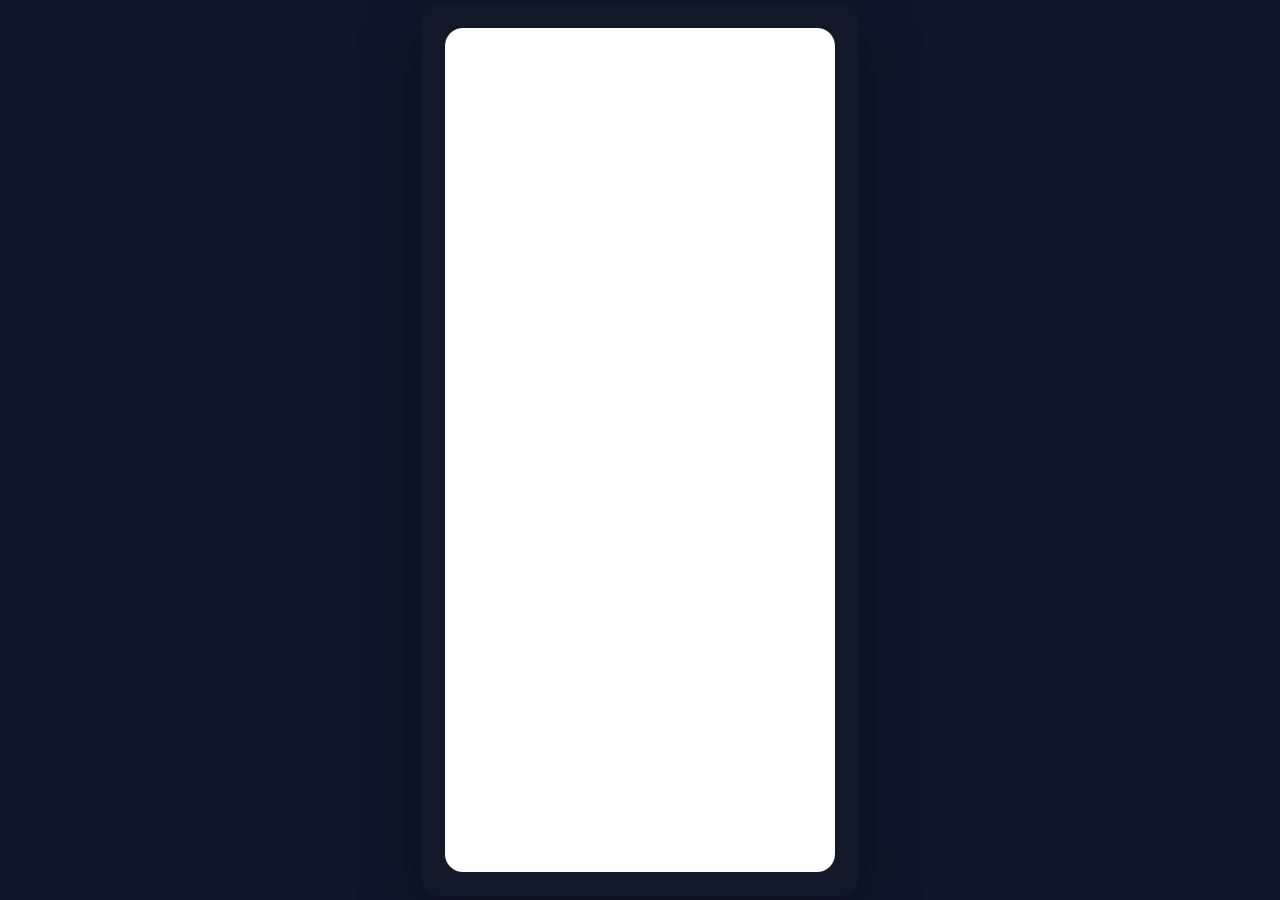
==== App.html @ 74c15d28 "Demo APP" ====
<!DOCTYPE html>
<html lang="it">
<head>
    <meta charset="UTF-8" />
    <meta name="viewport" content="width=device-width, initial-scale=1.0" />
    <title>SymbioSkin App Demo</title>
    <style>
        body {
            margin: 0;
            min-height: 100vh;
            display: flex;
            align-items: center;
            justify-content: center;
            background: #0f172a;
            font-family: Arial, sans-serif;
        }

        .demo-wrapper {
            padding: 24px;
            border-radius: 20px;
            background: #111827;
            box-shadow: 0 20px 60px rgba(0,0,0,0.35);
        }

        iframe {
            display: block;
            width: 390px;
            height: 844px;
            border: none;
            border-radius: 18px;
            background: white;
        }
    </style>
</head>
<body>
<div class="demo-wrapper">
    <iframe
            title="SymbioSkin mobile demo"
            src="https://appetize.io/embed/b_gyvl6mdc7q6bjerdqpo7zm5hii?device=iphone16pro&launchUrl=exp%3A%2F%2Fu.expo.dev%2F933fd9c0-1666-11e7-afca-d980795c5824%3Fruntime-version%3Dexposdk%253A54.0.0%26channel-name%3Dproduction%26snack%3D%2540francescogiarratana%252Fsymbioskin%26snack-channel%3DOZPFofQDH1&params=%7B%22EXDevMenuDisableAutoLaunch%22%3Atrue%2C%22EXKernelDisableNuxDefaultsKey%22%3Atrue%7D&appearance=light&deviceColor=black&scale=auto&orientation=portrait&centered=both"
            scrolling="no"
            allow="clipboard-write; fullscreen"
    ></iframe>
</div>
</body>
</html>
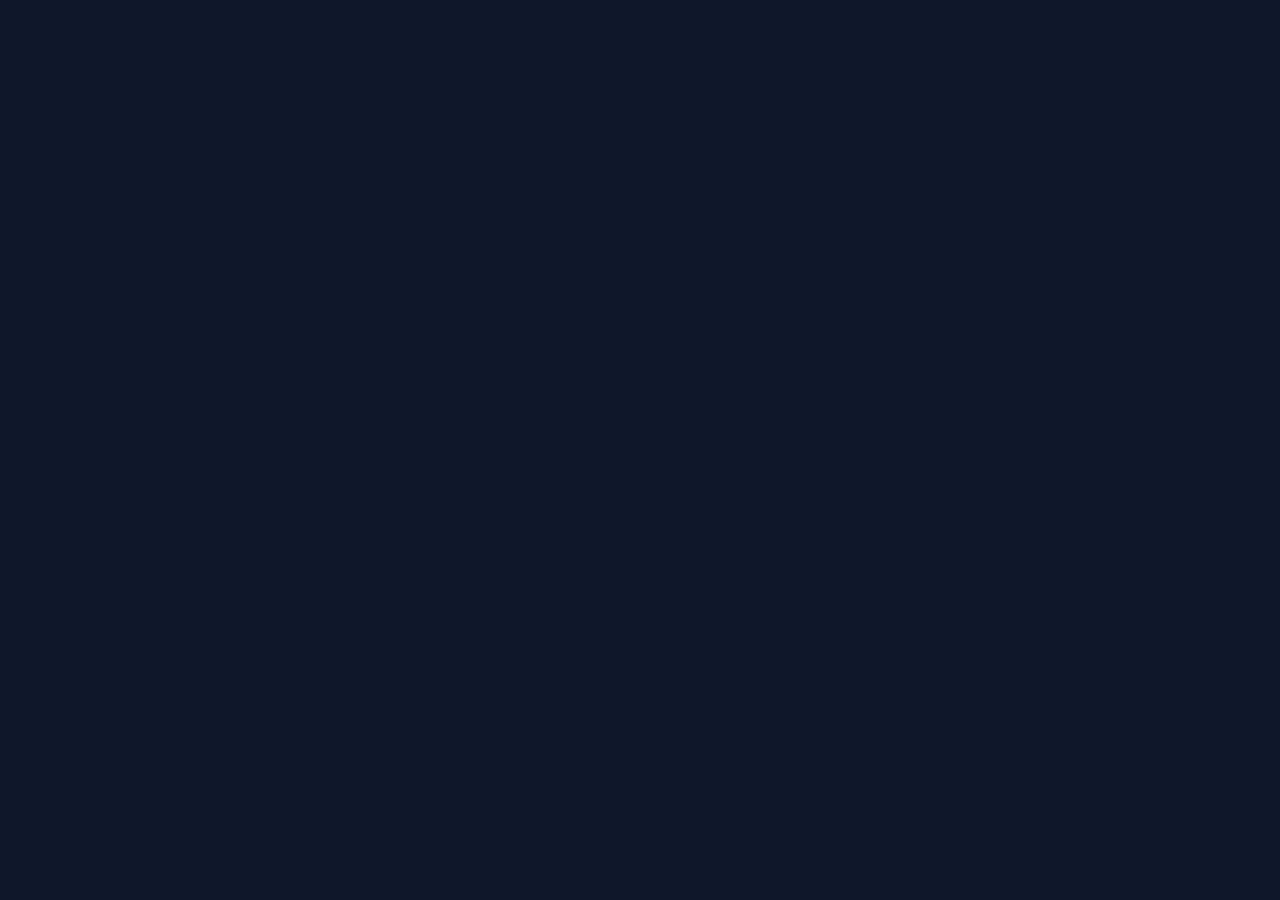
==== commit f68a8952: "Oscuramento APP" ====
--- a/App.html
+++ b/App.html
@@ -33,13 +33,13 @@
     </style>
 </head>
 <body>
-<div class="demo-wrapper">
+<!--<div class="demo-wrapper">
     <iframe
             title="SymbioSkin mobile demo"
             src="https://appetize.io/embed/b_gyvl6mdc7q6bjerdqpo7zm5hii?device=iphone16pro&launchUrl=exp%3A%2F%2Fu.expo.dev%2F933fd9c0-1666-11e7-afca-d980795c5824%3Fruntime-version%3Dexposdk%253A54.0.0%26channel-name%3Dproduction%26snack%3D%2540francescogiarratana%252Fsymbioskin%26snack-channel%3DOZPFofQDH1&params=%7B%22EXDevMenuDisableAutoLaunch%22%3Atrue%2C%22EXKernelDisableNuxDefaultsKey%22%3Atrue%7D&appearance=light&deviceColor=black&scale=auto&orientation=portrait&centered=both"
             scrolling="no"
             allow="clipboard-write; fullscreen"
     ></iframe>
-</div>
+</div>-->
 </body>
 </html>
